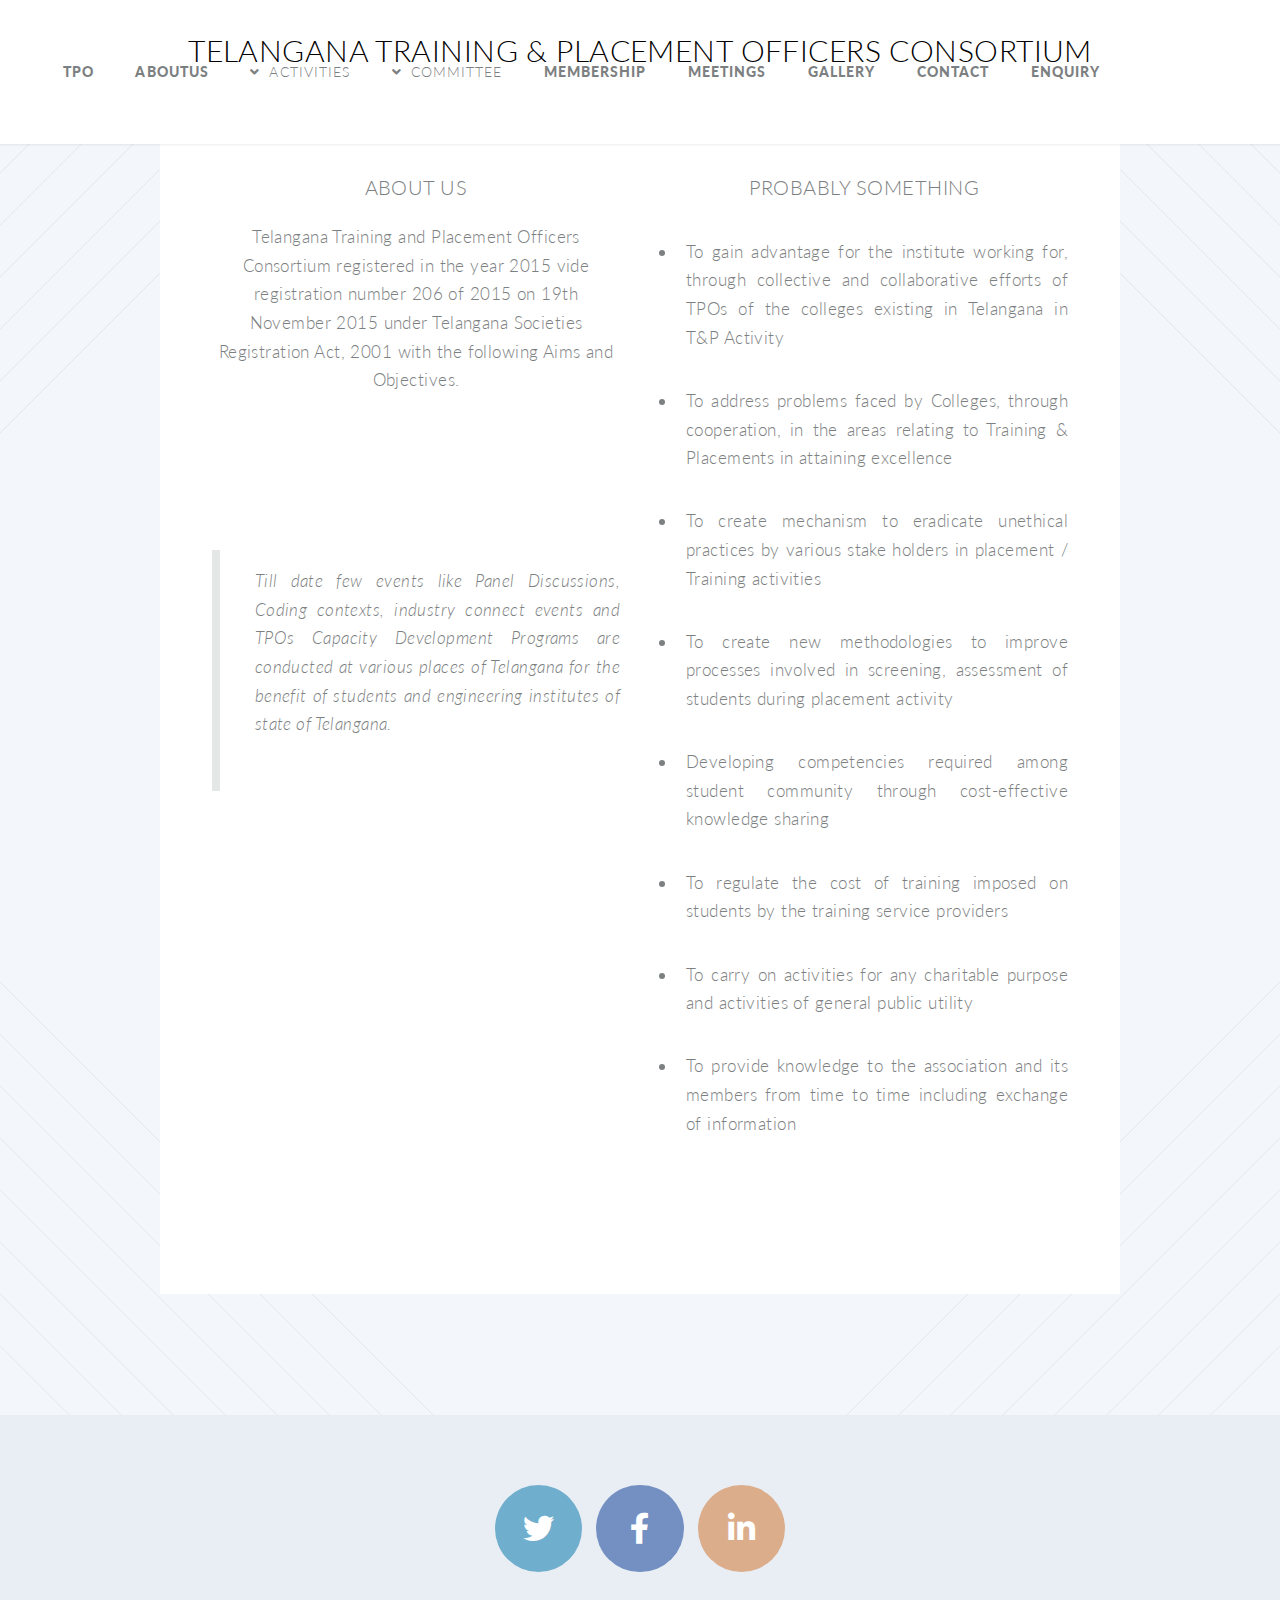
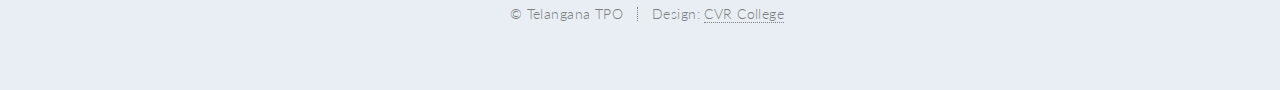
==== About us.html @ d5b9adfc "Add files via upload" ====
<!DOCTYPE HTML>
<!--
	Twenty by HTML5 UP
	html5up.net | @ajlkn
	Free for personal and commercial use under the CCA 3.0 license (html5up.net/license)
-->
<html>
	<head>
		<title>About us</title>
		<meta charset="utf-8" />
		<meta name="viewport" content="width=device-width, initial-scale=1, user-scalable=no" />
		<link rel="stylesheet" href="assets/css/main.css" />
		<noscript><link rel="stylesheet" href="assets/css/noscript.css" /></noscript>
		<script>
				var topLogo = document.querySelector("#topLogoDiv h1");
				var nav = document.querySelector("#nav");
				$(document).ready(function(){
					$(window).scroll(function(){
						var scrollTop = 520;
						if($(window).scrollTop() >= scrollTop){
							topLogo.style.display = "none";
							nav.style.top = "0.8em !important";
						}
						if($(window).scrollTop() < scrollTop){
							topLogo.style.display = "block";
							nav.style.top = "4em !important";
						}
					})
				})
			</script>

	</head>
	<body class="left-sidebar is-preload">
		<div id="page-wrapper">

			<!-- Header -->
				<!-- Header -->
				<header id="header" class="">
					<div id = "topLogoDiv">
						<h1 id = "logoText">
							Telangana Training & Placement Officers Consortium
						</h1>
					</div>

					
					<nav id="nav">
						<ul>
							<li class="current" id="logo"><a href="index (1).html">TPO</a></li>
							<li class="current"><a href="About us.html">Aboutus</a></li>
							<li class="submenu">
								<a href="#">Activities</a>
								<ul>
									<li><a href=" ">TPO's capacity developnment</a></li>
									<li class="submenu">
										<a href="#">Annual contests for student of ap</a>
										<ul>
											<li><a href="#">Ap code championship</a></li>
											<li><a href="#">ap aptitude championship</a></li>
											<li><a href="#">Ap innivation championship</a></li>
										</ul>
									</li>
									<li><a href=" ">Pannel discussions</a></li>
									<li><a href=" ">industry connect activities</a></li>
									<li><a href=" ">running campaigns</a></li>
									<li><a href=" ">Pooled placement events</a></li>
									
								</ul>
							</li>
							<li class="submenu">
								<a href="#">Committee</a>
								<ul>
									<li><a href=" ">Governing body</a></li>
									<li><a href=" "> MOA </a></li>									
								</ul>
							</li>
							<li class="current"><a href=" ">Membership</a></li>
							<li class="current"><a href=" ">Meetings</a></li>
							<li class="current"><a href=" ">Gallery</a></li>
							<li class="current"><a href=" ">contact</a></li>
							<li class="current"><a href=" ">enquiry</a></li>
						</ul>
					</nav>
				</header>
			
			<article id="main">

				

					<!-- One -->
						<section class="wrapper style4 container">

							<section class="wrapper style1 container special">
							<div class="row">
								<div class="col-6 col-12-narrower">

									<section>
										<header>
											<h3>ABOUT US</h3>
										</header>
										<p>Telangana Training and Placement Officers Consortium registered in the year 2015 vide registration number 206 of 2015 on 19th November 2015 under Telangana Societies Registration Act, 2001 with the following Aims and Objectives.</p>
										<br><br><br>
										<p><blockquote style="text-align: justify"><p>Till date few events like Panel Discussions, Coding contexts, industry connect events and TPOs Capacity Development Programs are conducted at various places of Telangana for the benefit of students and engineering institutes of state of Telangana.</blockquote></p>
									</section>

								</div>
								
								<div class="col-6 col-12-narrower">

									<section>
										<header>
											<h3>Probably Something</h3>
										</header>
										<p>
											<ul>
				<li>
				<p align="justify">To gain advantage for the institute working for, through collective and collaborative efforts of TPOs of the colleges existing in Telangana in T&P Activity 
				</p></li>
				<li>
				<p align="justify">To address problems faced by Colleges, through cooperation, in the areas relating to Training & Placements in attaining excellence 
				</p></li>
				<li>
				<p align="justify">To create mechanism to eradicate unethical practices by various stake holders in placement / Training activities 
				</p></li>
				<li>
				<p align="justify">To create new methodologies to improve processes involved in screening, assessment of students during placement activity 
				</p></li>
				<li>
				<p align="justify">Developing competencies required among student community through cost-effective knowledge sharing 
				</p></li>
				<li>
				<p align="justify">To regulate the cost of training imposed on students by the training service providers 
				</p></li>
				<li>
				<p align="justify">To carry on activities for any charitable purpose and activities of general public utility 
				</p></li>
				<li>
				<p align="justify">To provide knowledge to the association and its members from time to time including exchange of information 
				</p></li>
				
				
				</ul>
										</p>
									
									</section>

								</div>
							</div>
						</section>
						</section>

	</article>

			<!-- Footer -->
				<footer id="footer">

					<ul class="icons">
						<li><a href="#" class="icon brands circle fa-twitter"><span class="label">Twitter</span></a></li>
						<li><a href="#" class="icon brands circle fa-facebook-f"><span class="label">Facebook</span></a></li>
						<li><a href="#" class="icon brands circle fab fa-linkedin-in"><span class="label">LinkedIn</span></a></li>
						
					</ul>

					<ul class="copyright">
						<li>&copy; Telangana TPO</li><li>Design: <a href="http://cvr.ac.in">CVR College</a></li>
					</ul>

				</footer>

		</div>

		<!-- Scripts -->
			<script src="assets/js/jquery.min.js"></script>
			<script src="assets/js/jquery.dropotron.min.js"></script>
			<script src="assets/js/jquery.scrolly.min.js"></script>
			<script src="assets/js/jquery.scrollgress.min.js"></script>
			<script src="assets/js/jquery.scrollex.min.js"></script>
			<script src="assets/js/browser.min.js"></script>
			<script src="assets/js/breakpoints.min.js"></script>
			<script src="assets/js/util.js"></script>
			<script src="assets/js/main.js"></script>

	</body>
</html>
---- assets/css/main.css ----
@import url("fontawesome-all.min.css");
@import url("https://fonts.googleapis.com/css?family=Lato:300,400,900");

/*
	Twenty by HTML5 UP
	html5up.net | @ajlkn
	Free for personal and commercial use under the CCA 3.0 license (html5up.net/license)
*/

html, body, div, span, applet, object,
iframe, h1, h2, h3, h4, h5, h6, p, blockquote,
pre, a, abbr, acronym, address, big, cite,
code, del, dfn, em, img, ins, kbd, q, s, samp,
small, strike, strong, sub, sup, tt, var, b,
u, i, center, dl, dt, dd, ol, ul, li, fieldset,
form, label, legend, table, caption, tbody,
tfoot, thead, tr, th, td, article, aside,
canvas, details, embed, figure, figcaption,
footer, header, hgroup, menu, nav, output, ruby,
section, summary, time, mark, audio, video {
	margin: 0;
	padding: 0;
	border: 0;
	font-size: 100%;
	font: inherit;
	vertical-align: baseline;}

article, aside, details, figcaption, figure,
footer, header, hgroup, menu, nav, section {
	display: block;}

body {
	line-height: 1;
}

ol, ul {
	list-style: none;
}

blockquote, q {
	quotes: none;
}

	blockquote:before, blockquote:after, q:before, q:after {
		content: '';
		content: none;
	}

table {
	border-collapse: collapse;
	border-spacing: 0;
}

body {
	-webkit-text-size-adjust: none;
}

mark {
	background-color: transparent;
	color: inherit;
}

input::-moz-focus-inner {
	border: 0;
	padding: 0;
}

input, select, textarea {
	-moz-appearance: none;
	-webkit-appearance: none;
	-ms-appearance: none;
	appearance: none;
}

/* Basic */

	html {
		box-sizing: border-box;
	}

	*, *:before, *:after {
		box-sizing: inherit;
	}

	body {
		background: #f3f6fa;
	}

		body.is-preload *, body.is-preload *:before, body.is-preload *:after {
			-moz-animation: none !important;
			-webkit-animation: none !important;
			-ms-animation: none !important;
			animation: none !important;
			-moz-transition: none !important;
			-webkit-transition: none !important;
			-ms-transition: none !important;
			transition: none !important;
		}

	body, input, select, textarea {
		color: #7c8081;
		font-family: 'Lato', sans-serif;
		font-size: 15pt;
		font-weight: 300;
		letter-spacing: 0.025em;
		line-height: 1.75em;
	}

	a {
		-moz-transition: color 0.2s ease-in-out, border-color 0.2s ease-in-out, background-color 0.2s ease-in-out;
		-webkit-transition: color 0.2s ease-in-out, border-color 0.2s ease-in-out, background-color 0.2s ease-in-out;
		-ms-transition: color 0.2s ease-in-out, border-color 0.2s ease-in-out, background-color 0.2s ease-in-out;
		transition: color 0.2s ease-in-out, border-color 0.2s ease-in-out, background-color 0.2s ease-in-out;
		color: #3fb1a3;
		text-decoration: none;
		border-bottom: dotted 1px;
	}

		a:hover {
			border-bottom-color: transparent;
		}

	strong, b {
		font-weight: 400;
	}

	p, ul, ol, dl, table, blockquote {
		margin: 0 0 2em 0;
	}

	h1, h2, h3, h4, h5, h6 {
		color: inherit;
		font-weight: 300;
		line-height: 1.75em;
		margin-bottom: 1em;
		text-transform: uppercase;
	}

		h1 a, h2 a, h3 a, h4 a, h5 a, h6 a {
			color: inherit;
			text-decoration: none;
			border: 0;
		}

	h2 {
		font-size: 1.5em;
		letter-spacing: 0.1em;
	}

	h3 {
		font-size: 1.15em;
		letter-spacing: 0.025em;
	}

	sub {
		font-size: 0.8em;
		position: relative;
		top: 0.5em;
	}

	sup {
		font-size: 0.8em;
		position: relative;
		top: -0.5em;
	}

	hr {
		border-top: solid 1px rgba(124, 128, 129, 0.2);
		border: 0;
		margin-bottom: 1.5em;
	}

	blockquote {
		border-left: solid 0.5em rgba(124, 128, 129, 0.2);
		font-style: italic;
		padding: 1em 0 1em 2em;
	}

/* Container */

	.container {
		margin: 0 auto;
		max-width: 100%;
		width: 1400px;
	}

		.container.medium {
			width: 1050px;
		}

		@media screen and (max-width: 1680px) {

			.container {
				width: 1200px;
			}

				.container.medium {
					width: 900px;
				}

		}

		@media screen and (max-width: 1280px) {

			.container {
				width: 960px;
			}

				.container.medium {
					width: 735px;
				}

		}

		@media screen and (max-width: 980px) {

			.container {
				width: 95%;
			}

				.container.medium {
					width: 71.25%;
				}

		}

		@media screen and (max-width: 840px) {

			.container {
				width: 95%;
			}

				.container.medium {
					width: 95%;
				}

		}

		@media screen and (max-width: 736px) {

			.container {
				width: 100%;
			}

				.container.medium {
					width: 100%;
				}

		}

/* Row */

	.row {
		display: flex;
		flex-wrap: wrap;
		box-sizing: border-box;
		align-items: stretch;
	}

		.row > * {
			box-sizing: border-box;
		}

		.row.gtr-uniform > * > :last-child {
			margin-bottom: 0;
		}

		.row.aln-left {
			justify-content: flex-start;
		}

		.row.aln-center {
			justify-content: center;
		}

		.row.aln-right {
			justify-content: flex-end;
		}

		.row.aln-top {
			align-items: flex-start;
		}

		.row.aln-middle {
			align-items: center;
		}

		.row.aln-bottom {
			align-items: flex-end;
		}

		.row > .imp {
			order: -1;
		}

		.row > .col-1 {
			width: 8.33333%;
		}

		.row > .off-1 {
			margin-left: 8.33333%;
		}

		.row > .col-2 {
			width: 16.66667%;
		}

		.row > .off-2 {
			margin-left: 16.66667%;
		}

		.row > .col-3 {
			width: 25%;
		}

		.row > .off-3 {
			margin-left: 25%;
		}

		.row > .col-4 {
			width: 33.33333%;
		}

		.row > .off-4 {
			margin-left: 33.33333%;
		}

		.row > .col-5 {
			width: 41.66667%;
		}

		.row > .off-5 {
			margin-left: 41.66667%;
		}

		.row > .col-6 {
			width: 50%;
		}

		.row > .off-6 {
			margin-left: 50%;
		}

		.row > .col-7 {
			width: 58.33333%;
		}

		.row > .off-7 {
			margin-left: 58.33333%;
		}

		.row > .col-8 {
			width: 66.66667%;
		}

		.row > .off-8 {
			margin-left: 66.66667%;
		}

		.row > .col-9 {
			width: 75%;
		}

		.row > .off-9 {
			margin-left: 75%;
		}

		.row > .col-10 {
			width: 83.33333%;
		}

		.row > .off-10 {
			margin-left: 83.33333%;
		}

		.row > .col-11 {
			width: 91.66667%;
		}

		.row > .off-11 {
			margin-left: 91.66667%;
		}

		.row > .col-12 {
			width: 100%;
		}

		.row > .off-12 {
			margin-left: 100%;
		}

		.row.gtr-0 {
			margin-top: 0px;
			margin-left: 0px;
		}

			.row.gtr-0 > * {
				padding: 0px 0 0 0px;
			}

			.row.gtr-0.gtr-uniform {
				margin-top: 0px;
			}

				.row.gtr-0.gtr-uniform > * {
					padding-top: 0px;
				}

		.row.gtr-25 {
			margin-top: -12.5px;
			margin-left: -12.5px;
		}

			.row.gtr-25 > * {
				padding: 12.5px 0 0 12.5px;
			}

			.row.gtr-25.gtr-uniform {
				margin-top: -12.5px;
			}

				.row.gtr-25.gtr-uniform > * {
					padding-top: 12.5px;
				}

		.row.gtr-50 {
			margin-top: -25px;
			margin-left: -25px;
		}

			.row.gtr-50 > * {
				padding: 25px 0 0 25px;
			}

			.row.gtr-50.gtr-uniform {
				margin-top: -25px;
			}

				.row.gtr-50.gtr-uniform > * {
					padding-top: 25px;
				}

		.row {
			margin-top: -50px;
			margin-left: -50px;
		}

			.row > * {
				padding: 50px 0 0 50px;
			}

			.row.gtr-uniform {
				margin-top: -50px;
			}

				.row.gtr-uniform > * {
					padding-top: 50px;
				}

		.row.gtr-150 {
			margin-top: -75px;
			margin-left: -75px;
		}

			.row.gtr-150 > * {
				padding: 75px 0 0 75px;
			}

			.row.gtr-150.gtr-uniform {
				margin-top: -75px;
			}

				.row.gtr-150.gtr-uniform > * {
					padding-top: 75px;
				}

		.row.gtr-200 {
			margin-top: -100px;
			margin-left: -100px;
		}

			.row.gtr-200 > * {
				padding: 100px 0 0 100px;
			}

			.row.gtr-200.gtr-uniform {
				margin-top: -100px;
			}

				.row.gtr-200.gtr-uniform > * {
					padding-top: 100px;
				}

		@media screen and (max-width: 1680px) {

			.row {
				display: flex;
				flex-wrap: wrap;
				box-sizing: border-box;
				align-items: stretch;
			}

				.row > * {
					box-sizing: border-box;
				}

				.row.gtr-uniform > * > :last-child {
					margin-bottom: 0;
				}

				.row.aln-left {
					justify-content: flex-start;
				}

				.row.aln-center {
					justify-content: center;
				}

				.row.aln-right {
					justify-content: flex-end;
				}

				.row.aln-top {
					align-items: flex-start;
				}

				.row.aln-middle {
					align-items: center;
				}

				.row.aln-bottom {
					align-items: flex-end;
				}

				.row > .imp-wide {
					order: -1;
				}

				.row > .col-1-wide {
					width: 8.33333%;
				}

				.row > .off-1-wide {
					margin-left: 8.33333%;
				}

				.row > .col-2-wide {
					width: 16.66667%;
				}

				.row > .off-2-wide {
					margin-left: 16.66667%;
				}

				.row > .col-3-wide {
					width: 25%;
				}

				.row > .off-3-wide {
					margin-left: 25%;
				}

				.row > .col-4-wide {
					width: 33.33333%;
				}

				.row > .off-4-wide {
					margin-left: 33.33333%;
				}

				.row > .col-5-wide {
					width: 41.66667%;
				}

				.row > .off-5-wide {
					margin-left: 41.66667%;
				}

				.row > .col-6-wide {
					width: 50%;
				}

				.row > .off-6-wide {
					margin-left: 50%;
				}

				.row > .col-7-wide {
					width: 58.33333%;
				}

				.row > .off-7-wide {
					margin-left: 58.33333%;
				}

				.row > .col-8-wide {
					width: 66.66667%;
				}

				.row > .off-8-wide {
					margin-left: 66.66667%;
				}

				.row > .col-9-wide {
					width: 75%;
				}

				.row > .off-9-wide {
					margin-left: 75%;
				}

				.row > .col-10-wide {
					width: 83.33333%;
				}

				.row > .off-10-wide {
					margin-left: 83.33333%;
				}

				.row > .col-11-wide {
					width: 91.66667%;
				}

				.row > .off-11-wide {
					margin-left: 91.66667%;
				}

				.row > .col-12-wide {
					width: 100%;
				}

				.row > .off-12-wide {
					margin-left: 100%;
				}

				.row.gtr-0 {
					margin-top: 0px;
					margin-left: 0px;
				}

					.row.gtr-0 > * {
						padding: 0px 0 0 0px;
					}

					.row.gtr-0.gtr-uniform {
						margin-top: 0px;
					}

						.row.gtr-0.gtr-uniform > * {
							padding-top: 0px;
						}

				.row.gtr-25 {
					margin-top: -10px;
					margin-left: -10px;
				}

					.row.gtr-25 > * {
						padding: 10px 0 0 10px;
					}

					.row.gtr-25.gtr-uniform {
						margin-top: -10px;
					}

						.row.gtr-25.gtr-uniform > * {
							padding-top: 10px;
						}

				.row.gtr-50 {
					margin-top: -20px;
					margin-left: -20px;
				}

					.row.gtr-50 > * {
						padding: 20px 0 0 20px;
					}

					.row.gtr-50.gtr-uniform {
						margin-top: -20px;
					}

						.row.gtr-50.gtr-uniform > * {
							padding-top: 20px;
						}

				.row {
					margin-top: -40px;
					margin-left: -40px;
				}

					.row > * {
						padding: 40px 0 0 40px;
					}

					.row.gtr-uniform {
						margin-top: -40px;
					}

						.row.gtr-uniform > * {
							padding-top: 40px;
						}

				.row.gtr-150 {
					margin-top: -60px;
					margin-left: -60px;
				}

					.row.gtr-150 > * {
						padding: 60px 0 0 60px;
					}

					.row.gtr-150.gtr-uniform {
						margin-top: -60px;
					}

						.row.gtr-150.gtr-uniform > * {
							padding-top: 60px;
						}

				.row.gtr-200 {
					margin-top: -80px;
					margin-left: -80px;
				}

					.row.gtr-200 > * {
						padding: 80px 0 0 80px;
					}

					.row.gtr-200.gtr-uniform {
						margin-top: -80px;
					}

						.row.gtr-200.gtr-uniform > * {
							padding-top: 80px;
						}

		}

		@media screen and (max-width: 1280px) {

			.row {
				display: flex;
				flex-wrap: wrap;
				box-sizing: border-box;
				align-items: stretch;
			}

				.row > * {
					box-sizing: border-box;
				}

				.row.gtr-uniform > * > :last-child {
					margin-bottom: 0;
				}

				.row.aln-left {
					justify-content: flex-start;
				}

				.row.aln-center {
					justify-content: center;
				}

				.row.aln-right {
					justify-content: flex-end;
				}

				.row.aln-top {
					align-items: flex-start;
				}

				.row.aln-middle {
					align-items: center;
				}

				.row.aln-bottom {
					align-items: flex-end;
				}

				.row > .imp-normal {
					order: -1;
				}

				.row > .col-1-normal {
					width: 8.33333%;
				}

				.row > .off-1-normal {
					margin-left: 8.33333%;
				}

				.row > .col-2-normal {
					width: 16.66667%;
				}

				.row > .off-2-normal {
					margin-left: 16.66667%;
				}

				.row > .col-3-normal {
					width: 25%;
				}

				.row > .off-3-normal {
					margin-left: 25%;
				}

				.row > .col-4-normal {
					width: 33.33333%;
				}

				.row > .off-4-normal {
					margin-left: 33.33333%;
				}

				.row > .col-5-normal {
					width: 41.66667%;
				}

				.row > .off-5-normal {
					margin-left: 41.66667%;
				}

				.row > .col-6-normal {
					width: 50%;
				}

				.row > .off-6-normal {
					margin-left: 50%;
				}

				.row > .col-7-normal {
					width: 58.33333%;
				}

				.row > .off-7-normal {
					margin-left: 58.33333%;
				}

				.row > .col-8-normal {
					width: 66.66667%;
				}

				.row > .off-8-normal {
					margin-left: 66.66667%;
				}

				.row > .col-9-normal {
					width: 75%;
				}

				.row > .off-9-normal {
					margin-left: 75%;
				}

				.row > .col-10-normal {
					width: 83.33333%;
				}

				.row > .off-10-normal {
					margin-left: 83.33333%;
				}

				.row > .col-11-normal {
					width: 91.66667%;
				}

				.row > .off-11-normal {
					margin-left: 91.66667%;
				}

				.row > .col-12-normal {
					width: 100%;
				}

				.row > .off-12-normal {
					margin-left: 100%;
				}

				.row.gtr-0 {
					margin-top: 0px;
					margin-left: 0px;
				}

					.row.gtr-0 > * {
						padding: 0px 0 0 0px;
					}

					.row.gtr-0.gtr-uniform {
						margin-top: 0px;
					}

						.row.gtr-0.gtr-uniform > * {
							padding-top: 0px;
						}

				.row.gtr-25 {
					margin-top: -10px;
					margin-left: -10px;
				}

					.row.gtr-25 > * {
						padding: 10px 0 0 10px;
					}

					.row.gtr-25.gtr-uniform {
						margin-top: -10px;
					}

						.row.gtr-25.gtr-uniform > * {
							padding-top: 10px;
						}

				.row.gtr-50 {
					margin-top: -20px;
					margin-left: -20px;
				}

					.row.gtr-50 > * {
						padding: 20px 0 0 20px;
					}

					.row.gtr-50.gtr-uniform {
						margin-top: -20px;
					}

						.row.gtr-50.gtr-uniform > * {
							padding-top: 20px;
						}

				.row {
					margin-top: -40px;
					margin-left: -40px;
				}

					.row > * {
						padding: 40px 0 0 40px;
					}

					.row.gtr-uniform {
						margin-top: -40px;
					}

						.row.gtr-uniform > * {
							padding-top: 40px;
						}

				.row.gtr-150 {
					margin-top: -60px;
					margin-left: -60px;
				}

					.row.gtr-150 > * {
						padding: 60px 0 0 60px;
					}

					.row.gtr-150.gtr-uniform {
						margin-top: -60px;
					}

						.row.gtr-150.gtr-uniform > * {
							padding-top: 60px;
						}

				.row.gtr-200 {
					margin-top: -80px;
					margin-left: -80px;
				}

					.row.gtr-200 > * {
						padding: 80px 0 0 80px;
					}

					.row.gtr-200.gtr-uniform {
						margin-top: -80px;
					}

						.row.gtr-200.gtr-uniform > * {
							padding-top: 80px;
						}

		}

		@media screen and (max-width: 980px) {

			.row {
				display: flex;
				flex-wrap: wrap;
				box-sizing: border-box;
				align-items: stretch;
			}

				.row > * {
					box-sizing: border-box;
				}

				.row.gtr-uniform > * > :last-child {
					margin-bottom: 0;
				}

				.row.aln-left {
					justify-content: flex-start;
				}

				.row.aln-center {
					justify-content: center;
				}

				.row.aln-right {
					justify-content: flex-end;
				}

				.row.aln-top {
					align-items: flex-start;
				}

				.row.aln-middle {
					align-items: center;
				}

				.row.aln-bottom {
					align-items: flex-end;
				}

				.row > .imp-narrow {
					order: -1;
				}

				.row > .col-1-narrow {
					width: 8.33333%;
				}

				.row > .off-1-narrow {
					margin-left: 8.33333%;
				}

				.row > .col-2-narrow {
					width: 16.66667%;
				}

				.row > .off-2-narrow {
					margin-left: 16.66667%;
				}

				.row > .col-3-narrow {
					width: 25%;
				}

				.row > .off-3-narrow {
					margin-left: 25%;
				}

				.row > .col-4-narrow {
					width: 33.33333%;
				}

				.row > .off-4-narrow {
					margin-left: 33.33333%;
				}

				.row > .col-5-narrow {
					width: 41.66667%;
				}

				.row > .off-5-narrow {
					margin-left: 41.66667%;
				}

				.row > .col-6-narrow {
					width: 50%;
				}

				.row > .off-6-narrow {
					margin-left: 50%;
				}

				.row > .col-7-narrow {
					width: 58.33333%;
				}

				.row > .off-7-narrow {
					margin-left: 58.33333%;
				}

				.row > .col-8-narrow {
					width: 66.66667%;
				}

				.row > .off-8-narrow {
					margin-left: 66.66667%;
				}

				.row > .col-9-narrow {
					width: 75%;
				}

				.row > .off-9-narrow {
					margin-left: 75%;
				}

				.row > .col-10-narrow {
					width: 83.33333%;
				}

				.row > .off-10-narrow {
					margin-left: 83.33333%;
				}

				.row > .col-11-narrow {
					width: 91.66667%;
				}

				.row > .off-11-narrow {
					margin-left: 91.66667%;
				}

				.row > .col-12-narrow {
					width: 100%;
				}

				.row > .off-12-narrow {
					margin-left: 100%;
				}

				.row.gtr-0 {
					margin-top: 0px;
					margin-left: 0px;
				}

					.row.gtr-0 > * {
						padding: 0px 0 0 0px;
					}

					.row.gtr-0.gtr-uniform {
						margin-top: 0px;
					}

						.row.gtr-0.gtr-uniform > * {
							padding-top: 0px;
						}

				.row.gtr-25 {
					margin-top: -7.5px;
					margin-left: -7.5px;
				}

					.row.gtr-25 > * {
						padding: 7.5px 0 0 7.5px;
					}

					.row.gtr-25.gtr-uniform {
						margin-top: -7.5px;
					}

						.row.gtr-25.gtr-uniform > * {
							padding-top: 7.5px;
						}

				.row.gtr-50 {
					margin-top: -15px;
					margin-left: -15px;
				}

					.row.gtr-50 > * {
						padding: 15px 0 0 15px;
					}

					.row.gtr-50.gtr-uniform {
						margin-top: -15px;
					}

						.row.gtr-50.gtr-uniform > * {
							padding-top: 15px;
						}

				.row {
					margin-top: -30px;
					margin-left: -30px;
				}

					.row > * {
						padding: 30px 0 0 30px;
					}

					.row.gtr-uniform {
						margin-top: -30px;
					}

						.row.gtr-uniform > * {
							padding-top: 30px;
						}

				.row.gtr-150 {
					margin-top: -45px;
					margin-left: -45px;
				}

					.row.gtr-150 > * {
						padding: 45px 0 0 45px;
					}

					.row.gtr-150.gtr-uniform {
						margin-top: -45px;
					}

						.row.gtr-150.gtr-uniform > * {
							padding-top: 45px;
						}

				.row.gtr-200 {
					margin-top: -60px;
					margin-left: -60px;
				}

					.row.gtr-200 > * {
						padding: 60px 0 0 60px;
					}

					.row.gtr-200.gtr-uniform {
						margin-top: -60px;
					}

						.row.gtr-200.gtr-uniform > * {
							padding-top: 60px;
						}

		}

		@media screen and (max-width: 840px) {

			.row {
				display: flex;
				flex-wrap: wrap;
				box-sizing: border-box;
				align-items: stretch;
			}

				.row > * {
					box-sizing: border-box;
				}

				.row.gtr-uniform > * > :last-child {
					margin-bottom: 0;
				}

				.row.aln-left {
					justify-content: flex-start;
				}

				.row.aln-center {
					justify-content: center;
				}

				.row.aln-right {
					justify-content: flex-end;
				}

				.row.aln-top {
					align-items: flex-start;
				}

				.row.aln-middle {
					align-items: center;
				}

				.row.aln-bottom {
					align-items: flex-end;
				}

				.row > .imp-narrower {
					order: -1;
				}

				.row > .col-1-narrower {
					width: 8.33333%;
				}

				.row > .off-1-narrower {
					margin-left: 8.33333%;
				}

				.row > .col-2-narrower {
					width: 16.66667%;
				}

				.row > .off-2-narrower {
					margin-left: 16.66667%;
				}

				.row > .col-3-narrower {
					width: 25%;
				}

				.row > .off-3-narrower {
					margin-left: 25%;
				}

				.row > .col-4-narrower {
					width: 33.33333%;
				}

				.row > .off-4-narrower {
					margin-left: 33.33333%;
				}

				.row > .col-5-narrower {
					width: 41.66667%;
				}

				.row > .off-5-narrower {
					margin-left: 41.66667%;
				}

				.row > .col-6-narrower {
					width: 50%;
				}

				.row > .off-6-narrower {
					margin-left: 50%;
				}

				.row > .col-7-narrower {
					width: 58.33333%;
				}

				.row > .off-7-narrower {
					margin-left: 58.33333%;
				}

				.row > .col-8-narrower {
					width: 66.66667%;
				}

				.row > .off-8-narrower {
					margin-left: 66.66667%;
				}

				.row > .col-9-narrower {
					width: 75%;
				}

				.row > .off-9-narrower {
					margin-left: 75%;
				}

				.row > .col-10-narrower {
					width: 83.33333%;
				}

				.row > .off-10-narrower {
					margin-left: 83.33333%;
				}

				.row > .col-11-narrower {
					width: 91.66667%;
				}

				.row > .off-11-narrower {
					margin-left: 91.66667%;
				}

				.row > .col-12-narrower {
					width: 100%;
				}

				.row > .off-12-narrower {
					margin-left: 100%;
				}

				.row.gtr-0 {
					margin-top: 0px;
					margin-left: 0px;
				}

					.row.gtr-0 > * {
						padding: 0px 0 0 0px;
					}

					.row.gtr-0.gtr-uniform {
						margin-top: 0px;
					}

						.row.gtr-0.gtr-uniform > * {
							padding-top: 0px;
						}

				.row.gtr-25 {
					margin-top: -7.5px;
					margin-left: -7.5px;
				}

					.row.gtr-25 > * {
						padding: 7.5px 0 0 7.5px;
					}

					.row.gtr-25.gtr-uniform {
						margin-top: -7.5px;
					}

						.row.gtr-25.gtr-uniform > * {
							padding-top: 7.5px;
						}

				.row.gtr-50 {
					margin-top: -15px;
					margin-left: -15px;
				}

					.row.gtr-50 > * {
						padding: 15px 0 0 15px;
					}

					.row.gtr-50.gtr-uniform {
						margin-top: -15px;
					}

						.row.gtr-50.gtr-uniform > * {
							padding-top: 15px;
						}

				.row {
					margin-top: -30px;
					margin-left: -30px;
				}

					.row > * {
						padding: 30px 0 0 30px;
					}

					.row.gtr-uniform {
						margin-top: -30px;
					}

						.row.gtr-uniform > * {
							padding-top: 30px;
						}

				.row.gtr-150 {
					margin-top: -45px;
					margin-left: -45px;
				}

					.row.gtr-150 > * {
						padding: 45px 0 0 45px;
					}

					.row.gtr-150.gtr-uniform {
						margin-top: -45px;
					}

						.row.gtr-150.gtr-uniform > * {
							padding-top: 45px;
						}

				.row.gtr-200 {
					margin-top: -60px;
					margin-left: -60px;
				}

					.row.gtr-200 > * {
						padding: 60px 0 0 60px;
					}

					.row.gtr-200.gtr-uniform {
						margin-top: -60px;
					}

						.row.gtr-200.gtr-uniform > * {
							padding-top: 60px;
						}

		}

		@media screen and (max-width: 736px) {

			.row {
				display: flex;
				flex-wrap: wrap;
				box-sizing: border-box;
				align-items: stretch;
			}

				.row > * {
					box-sizing: border-box;
				}

				.row.gtr-uniform > * > :last-child {
					margin-bottom: 0;
				}

				.row.aln-left {
					justify-content: flex-start;
				}

				.row.aln-center {
					justify-content: center;
				}

				.row.aln-right {
					justify-content: flex-end;
				}

				.row.aln-top {
					align-items: flex-start;
				}

				.row.aln-middle {
					align-items: center;
				}

				.row.aln-bottom {
					align-items: flex-end;
				}

				.row > .imp-mobile {
					order: -1;
				}

				.row > .col-1-mobile {
					width: 8.33333%;
				}

				.row > .off-1-mobile {
					margin-left: 8.33333%;
				}

				.row > .col-2-mobile {
					width: 16.66667%;
				}

				.row > .off-2-mobile {
					margin-left: 16.66667%;
				}

				.row > .col-3-mobile {
					width: 25%;
				}

				.row > .off-3-mobile {
					margin-left: 25%;
				}

				.row > .col-4-mobile {
					width: 33.33333%;
				}

				.row > .off-4-mobile {
					margin-left: 33.33333%;
				}

				.row > .col-5-mobile {
					width: 41.66667%;
				}

				.row > .off-5-mobile {
					margin-left: 41.66667%;
				}

				.row > .col-6-mobile {
					width: 50%;
				}

				.row > .off-6-mobile {
					margin-left: 50%;
				}

				.row > .col-7-mobile {
					width: 58.33333%;
				}

				.row > .off-7-mobile {
					margin-left: 58.33333%;
				}

				.row > .col-8-mobile {
					width: 66.66667%;
				}

				.row > .off-8-mobile {
					margin-left: 66.66667%;
				}

				.row > .col-9-mobile {
					width: 75%;
				}

				.row > .off-9-mobile {
					margin-left: 75%;
				}

				.row > .col-10-mobile {
					width: 83.33333%;
				}

				.row > .off-10-mobile {
					margin-left: 83.33333%;
				}

				.row > .col-11-mobile {
					width: 91.66667%;
				}

				.row > .off-11-mobile {
					margin-left: 91.66667%;
				}

				.row > .col-12-mobile {
					width: 100%;
				}

				.row > .off-12-mobile {
					margin-left: 100%;
				}

				.row.gtr-0 {
					margin-top: 0px;
					margin-left: 0px;
				}

					.row.gtr-0 > * {
						padding: 0px 0 0 0px;
					}

					.row.gtr-0.gtr-uniform {
						margin-top: 0px;
					}

						.row.gtr-0.gtr-uniform > * {
							padding-top: 0px;
						}

				.row.gtr-25 {
					margin-top: -7.5px;
					margin-left: -7.5px;
				}

					.row.gtr-25 > * {
						padding: 7.5px 0 0 7.5px;
					}

					.row.gtr-25.gtr-uniform {
						margin-top: -7.5px;
					}

						.row.gtr-25.gtr-uniform > * {
							padding-top: 7.5px;
						}

				.row.gtr-50 {
					margin-top: -15px;
					margin-left: -15px;
				}

					.row.gtr-50 > * {
						padding: 15px 0 0 15px;
					}

					.row.gtr-50.gtr-uniform {
						margin-top: -15px;
					}

						.row.gtr-50.gtr-uniform > * {
							padding-top: 15px;
						}

				.row {
					margin-top: -30px;
					margin-left: -30px;
				}

					.row > * {
						padding: 30px 0 0 30px;
					}

					.row.gtr-uniform {
						margin-top: -30px;
					}

						.row.gtr-uniform > * {
							padding-top: 30px;
						}

				.row.gtr-150 {
					margin-top: -45px;
					margin-left: -45px;
				}

					.row.gtr-150 > * {
						padding: 45px 0 0 45px;
					}

					.row.gtr-150.gtr-uniform {
						margin-top: -45px;
					}

						.row.gtr-150.gtr-uniform > * {
							padding-top: 45px;
						}

				.row.gtr-200 {
					margin-top: -60px;
					margin-left: -60px;
				}

					.row.gtr-200 > * {
						padding: 60px 0 0 60px;
					}

					.row.gtr-200.gtr-uniform {
						margin-top: -60px;
					}

						.row.gtr-200.gtr-uniform > * {
							padding-top: 60px;
						}

		}

/* Section/Article */

	section.special, article.special {
		text-align: center;
	}

	header.major {
		padding-bottom: 2em;
	}

	header.special {
		margin-bottom: 5em;
		padding-top: 7em;
		position: relative;
		text-align: center;
	}

		header.special:before, header.special:after {
			border-bottom: solid 1.5px;
			border-top: solid 1.5px;
			content: '';
			height: 7px;
			opacity: 0.1;
			position: absolute;
			top: 1.75em;
			width: 43%;
		}

		header.special:before {
			left: 0;
		}

		header.special:after {
			right: 0;
		}

		header.special h2 {
			margin-bottom: 0;
		}

		header.special h2 + p {
			margin-bottom: 0;
			padding-top: 1.5em;
		}

		header.special .icon {
			cursor: default;
			height: 7em;
			left: 0;
			position: absolute;
			text-align: center;
			top: 1em;
			width: 100%;
		}

			header.special .icon:before {
				font-size: 3.5em;
				opacity: 0.35;
			}

	footer > :last-child {
		margin-bottom: 0;
	}

	footer.major {
		padding-top: 3em;
	}

/* Form */

	input[type="text"],
	input[type="password"],
	input[type="email"],
	textarea {
		-moz-transition: background-color 0.2s ease-in-out, border-color 0.2s ease-in-out;
		-webkit-transition: background-color 0.2s ease-in-out, border-color 0.2s ease-in-out;
		-ms-transition: background-color 0.2s ease-in-out, border-color 0.2s ease-in-out;
		transition: background-color 0.2s ease-in-out, border-color 0.2s ease-in-out;
		-moz-appearance: none;
		-webkit-appearance: none;
		-ms-appearance: none;
		appearance: none;
		background: none;
		border: solid 1px rgba(124, 128, 129, 0.2);
		border-radius: 0;
		color: inherit;
		display: block;
		padding: 0.75em;
		text-decoration: none;
		width: 100%;
		outline: 0;
	}

		input[type="text"]:focus,
		input[type="password"]:focus,
		input[type="email"]:focus,
		textarea:focus {
			border-color: #83d3c9;
		}

	input[type="text"],
	input[type="password"],
	input[type="email"] {
		line-height: 1em;
	}

	::-webkit-input-placeholder {
		color: inherit;
		opacity: 0.5;
		position: relative;
		top: 3px;
	}

	:-moz-placeholder {
		color: inherit;
		opacity: 0.5;
	}

	::-moz-placeholder {
		color: inherit;
		opacity: 0.5;
	}

	:-ms-input-placeholder {
		color: inherit;
		opacity: 0.5;
	}

/* Image */

	.image {
		border: 0;
		position: relative;
	}

		.image:before {
			background: url("images/overlay.png");
			content: '';
			height: 100%;
			left: 0;
			position: absolute;
			top: 0;
			width: 100%;
		}

		.image.fit {
			display: block;
		}

			.image.fit img {
				display: block;
				width: 100%;
			}

		.image.featured {
			display: block;
			margin: 0 0 2em 0;
		}

			.image.featured img {
				display: block;
				width: 100%;
			}

/* Icon */

	.icon {
		text-decoration: none;
		position: relative;
	}

		.icon:before {
			-moz-osx-font-smoothing: grayscale;
			-webkit-font-smoothing: antialiased;
			display: inline-block;
			font-style: normal;
			font-variant: normal;
			text-rendering: auto;
			line-height: 1;
			text-transform: none !important;
			font-family: 'Font Awesome 5 Free';
			font-weight: 400;
		}

		.icon.solid:before {
			font-weight: 900;
		}

		.icon:before {
			line-height: inherit;
		}

		.icon.brands:before {
			font-family: 'Font Awesome 5 Brands';
		}

		.icon.circle {
			-moz-transition: all 0.2s ease-in-out;
			-webkit-transition: all 0.2s ease-in-out;
			-ms-transition: all 0.2s ease-in-out;
			transition: all 0.2s ease-in-out;
			border: 0;
			border-radius: 100%;
			display: inline-block;
			font-size: 1.8em;
			height: 2.8em;
			left: 0;
			line-height: 2.8em;
			text-align: center;
			text-decoration: none;
			top: 0;
			width: 2.8em;
		}

			.icon.circle:hover {
				top: -0.2em;
			}

			.icon.circle.fa-twitter {
				background: #70aecd;
				color: #fff;
			}

				.icon.circle.fa-twitter:hover {
					background: #7fb7d2;
				}

			.icon.circle.fa-facebook-f {
				background: #7490c3;
				color: #fff;
			}

				.icon.circle.fa-facebook-f:hover {
					background: #829bc9;
				}

			.icon.circle.fa-google-plus-g {
				background: #db6b67;
				color: #fff;
			}

				.icon.circle.fa-google-plus-g:hover {
					background: #df7b77;
				}

			.icon.circle.fa-github {
				background: #dcad8b;
				color: #fff;
			}

				.icon.circle.fa-github:hover {
					background: #e1b89b;
				}
			.icon.circle.fa-linkedin-in {
				background: #dcad8b;
				color: #fff;
			}

				.icon.circle.fa-linkedin-in:hover {
					background: #e1b89b;
				}

			.icon.circle.fa-dribbble {
				background: #da83ae;
				color: #fff;
			}

				.icon.circle.fa-dribbble:hover {
					background: #df93b8;
				}

		.icon.featured {
			cursor: default;
			display: block;
			margin: 0 0 1.5em 0;
			opacity: 0.35;
			text-align: center;
		}

			.icon.featured:before {
				font-size: 5em;
				line-height: 1em;
			}

		.icon > .label {
			display: none;
		}

/* List */

	ol {
		list-style: decimal;
		padding-left: 1.25em;
	}

		ol li {
			padding-left: 0.25em;
		}

	ul {
		list-style: disc;
		padding-left: 1em;
	}

		ul li {
			padding-left: 0.5em;
		}

/* Icons */

	ul.icons {
		list-style: none;
		padding-left: 0;
		cursor: default;
	}

		ul.icons li {
			display: inline-block;
			line-height: 1em;
			padding-left: 0.5em;
		}

			ul.icons li:first-child {
				padding-left: 0;
			}

/* Featured Icons */

	ul.featured-icons {
		cursor: default;
		margin: -0.75em 0 0 0;
		opacity: 0.35;
		overflow: hidden;
		position: relative;
		list-style: none;
		padding-left: 0;
	}

		ul.featured-icons li {
			display: block;
			float: left;
			text-align: center;
			width: 50%;
			padding-left: 0;
			margin-bottom: 1em;
		}

			ul.featured-icons li .icon {
				display: inline-block;
				font-size: 5.5em;
				height: 1em;
				line-height: 1.5em;
				width: 1em;
			}

/* Buttons */

	ul.buttons {
		cursor: default;
		list-style: none;
		padding-left: 0;
	}

		ul.buttons:last-child {
			margin-bottom: 0;
		}

		ul.buttons li {
			display: inline-block;
			padding: 0 0 0 1.5em;
		}

			ul.buttons li:first-child {
				padding: 0;
			}

		ul.buttons.stacked li {
			display: block;
			padding: 1.5em 0 0 0;
		}

			ul.buttons.stacked li:first-child {
				padding: 0;
			}

/* Table */

	table {
		width: 100%;
	}

		table.default {
			width: 100%;
		}

			table.default tbody tr {
				border-bottom: solid 1px rgba(124, 128, 129, 0.2);
			}

			table.default td {
				padding: 0.5em 1em 0.5em 1em;
			}

			table.default th {
				font-weight: 400;
				padding: 0.5em 1em 0.5em 1em;
				text-align: left;
			}

			table.default thead {
				background: #7c8081;
				color: #fff;
			}

/* Button */

	input[type="button"],
	input[type="submit"],
	input[type="reset"],
	button,
	.button {
		-moz-appearance: none;
		-webkit-appearance: none;
		-ms-appearance: none;
		appearance: none;
		-moz-transition: color 0.2s ease-in-out, border-color 0.2s ease-in-out, background-color 0.2s ease-in-out;
		-webkit-transition: color 0.2s ease-in-out, border-color 0.2s ease-in-out, background-color 0.2s ease-in-out;
		-ms-transition: color 0.2s ease-in-out, border-color 0.2s ease-in-out, background-color 0.2s ease-in-out;
		transition: color 0.2s ease-in-out, border-color 0.2s ease-in-out, background-color 0.2s ease-in-out;
		background: none;
		border: solid 1px;
		border-radius: 0;
		color: inherit;
		cursor: pointer;
		display: inline-block;
		font-size: 0.8em;
		font-weight: 900;
		letter-spacing: 2px;
		min-width: 18em;
		padding: 0 0.75em;
		line-height: 3.75em;
		text-align: center;
		text-decoration: none;
		text-transform: uppercase;
	}

		input[type="button"]:hover,
		input[type="submit"]:hover,
		input[type="reset"]:hover,
		button:hover,
		.button:hover {
			background: rgba(188, 202, 206, 0.15);
			border-color: inherit;
		}

		input[type="button"].primary,
		input[type="submit"].primary,
		input[type="reset"].primary,
		button.primary,
		.button.primary {
			background: #83d3c9;
			border-color: #83d3c9;
			color: #fff !important;
		}

			input[type="button"].primary:hover,
			input[type="submit"].primary:hover,
			input[type="reset"].primary:hover,
			button.primary:hover,
			.button.primary:hover {
				background: #96dad1 !important;
				border-color: #96dad1 !important;
			}

		input[type="button"].fit,
		input[type="submit"].fit,
		input[type="reset"].fit,
		button.fit,
		.button.fit {
			width: 100%;
		}

		input[type="button"].small,
		input[type="submit"].small,
		input[type="reset"].small,
		button.small,
		.button.small {
			font-size: 0.7em;
			min-width: 14em;
			padding: 0.5em 0;
		}

/* Wrapper */

	.wrapper {
		margin-bottom: 5em;
		padding: 5em;
	}

		.wrapper.style1 {
			padding: 0;
		}

		.wrapper.style2 {
			background-color: #83d3c9;
			background-image: url("images/light-bl.svg"), url("images/light-br.svg");
			background-position: bottom left, bottom right;
			background-repeat: no-repeat, no-repeat;
			background-size: 25em, 25em;
			color: #fff;
		}

			.wrapper.style2 input[type="button"]:hover,
			.wrapper.style2 input[type="submit"]:hover,
			.wrapper.style2 input[type="reset"]:hover,
			.wrapper.style2 button:hover,
			.wrapper.style2 .button:hover {
				background: rgba(255, 255, 255, 0.15) !important;
			}

			.wrapper.style2 input[type="button"].primary,
			.wrapper.style2 input[type="submit"].primary,
			.wrapper.style2 input[type="reset"].primary,
			.wrapper.style2 button.primary,
			.wrapper.style2 .button.primary {
				background: #fff;
				border-color: #fff;
				color: #83d3c9 !important;
			}

				.wrapper.style2 input[type="button"].primary:hover,
				.wrapper.style2 input[type="submit"].primary:hover,
				.wrapper.style2 input[type="reset"].primary:hover,
				.wrapper.style2 button.primary:hover,
				.wrapper.style2 .button.primary:hover {
					border-color: inherit !important;
					color: #fff !important;
				}

		.wrapper.style3 {
			background: #fff;
			color: inherit;
		}

		.wrapper.style4 {
			background: #fff;
			color: inherit;
			padding: 4em;
		}

/* Header */

	@-moz-keyframes reveal-header {
		0% {
			top: -5em;
		}

		100% {
			top: 0;
		}
	}

	@-webkit-keyframes reveal-header {
		0% {
			top: -5em;
		}

		100% {
			top: 0;
		}
	}

	@-ms-keyframes reveal-header {
		0% {
			top: -5em;
		}

		100% {
			top: 0;
		}
	}

	@keyframes reveal-header {
		0% {
			top: -5em;
		}

		100% {
			top: 0;
		}
	}

	#header {
		background: #fff;
		box-shadow: 0 1px 2px 0 rgba(0, 0, 0, 0.075);
		color: inherit;
		cursor: default;
		font-size: 0.8em;
		left: 0;
		padding: 1em 1.5em;
		position: fixed;
		top: 0;
		height:16%;
		width: 100%;
		z-index: 10000;
	}

		#header h1 {
			font-weight: 900;
			margin: 0;
		}

			#header h1 span {
				font-weight: 300;
			}

		#header nav {
			letter-spacing: 0.075em;
			position: absolute;
			right: 1.5em;
			text-transform: uppercase;
			top: 0.75em;
		}

			#header nav ul {
				list-style: none;
				padding-left: 0;
			}

				#header nav ul li {
					display: inline-block;
					margin-left: 1.5em;
					padding-left: 0;
				}

					#header nav ul li > ul {
						display: none;
					}

					#header nav ul li a {
						border: solid 1px transparent;
						color: inherit;
						display: inline-block;
						line-height: 1em;
						padding: 0.6em 0.75em;
						text-decoration: none;
					}

					#header nav ul li input[type="button"],
					#header nav ul li input[type="submit"],
					#header nav ul li input[type="reset"],
					#header nav ul li button,
					#header nav ul li .button {
						font-size: 1em;
						min-width: 0;
						width: auto;
					}

					#header nav ul li.submenu > a {
						text-decoration: none;
					}

						#header nav ul li.submenu > a:before {
							-moz-osx-font-smoothing: grayscale;
							-webkit-font-smoothing: antialiased;
							display: inline-block;
							font-style: normal;
							font-variant: normal;
							text-rendering: auto;
							line-height: 1;
							text-transform: none !important;
							font-family: 'Font Awesome 5 Free';
							font-weight: 900;
						}

						#header nav ul li.submenu > a:before {
							content: '\f107';
							margin-right: 0.65em;
						}

					#header nav ul li.active > a, #header nav ul li:hover > a {
						-moz-transition: all 0.2s ease-in-out;
						-webkit-transition: all 0.2s ease-in-out;
						-ms-transition: all 0.2s ease-in-out;
						transition: all 0.2s ease-in-out;
						background: rgba(188, 202, 206, 0.15);
					}

					#header nav ul li.current > a {
						font-weight: 900;
					}

		#header.reveal {
			-moz-animation: reveal-header 0.5s;
			-webkit-animation: reveal-header 0.5s;
			-ms-animation: reveal-header 0.5s;
			animation: reveal-header 0.5s;
		}

		#header.alt {
			-moz-animation: none;
			-webkit-animation: none;
			-ms-animation: none;
			animation: none;
			background: transparent;
			box-shadow: none;
			color: #fff;
			padding: 2em 2.5em;
			position: absolute;
		}

			#header.alt nav {
				right: 2.5em;
				top: 1.75em;
			}

				#header.alt nav ul li.active > a, #header.alt nav ul li:hover > a {
					border: solid 1px;
				}

/* Dropotron */

	.dropotron {
		list-style: none;
		padding-left: 0;
		background: #fff;
		box-shadow: 0 1px 2px 0 rgba(0, 0, 0, 0.075);
		line-height: 2.25em;
		min-width: 13em;
		padding: 1em 0;
		text-transform: uppercase;
		margin-top: calc(-1em + 1px);
	}

		.dropotron.level-0 {
			font-size: 0.7em;
			font-weight: 400;
			margin-top: 1.5em;
		}

			.dropotron.level-0:before {
				border-bottom: solid 0.5em #fff;
				border-left: solid 0.5em transparent;
				border-right: solid 0.5em transparent;
				content: '';
				left: 0.75em;
				position: absolute;
				top: -0.45em;
			}

		.dropotron > li {
			border-top: solid 1px rgba(124, 128, 129, 0.2);
			padding-left: 0;
		}

			.dropotron > li > a {
				-moz-transition: none;
				-webkit-transition: none;
				-ms-transition: none;
				transition: none;
				color: inherit;
				text-decoration: none;
				padding: 0 1em;
				border: 0;
			}

			.dropotron > li:hover > a {
				background: #83d3c9;
				color: #fff;
			}

			.dropotron > li:first-child {
				border-top: 0;
			}

/* Banner */

	@-moz-keyframes reveal-banner {
		0% {
			opacity: 0;
		}

		100% {
			opacity: 1;
		}
	}

	@-webkit-keyframes reveal-banner {
		0% {
			opacity: 0;
		}

		100% {
			opacity: 1;
		}
	}

	@-ms-keyframes reveal-banner {
		0% {
			opacity: 0;
		}

		100% {
			opacity: 1;
		}
	}

	@keyframes reveal-banner {
		0% {
			opacity: 0;
		}

		100% {
			opacity: 1;
		}
	}

	#banner {
		background-attachment: scroll, scroll, scroll, fixed;
		background-color: #645862;
		background-image: url("images/light-bl.svg"), url("images/light-br.svg"), url("images/overlay.png"), url("../../images/banner.jpg");
		background-position: bottom left, bottom right, top left, top center;
		background-repeat: no-repeat, no-repeat, repeat, no-repeat;
		background-size: 25em, 25em, auto, cover;
		color: #fff;
		cursor: default;
		padding: 6em 0;
		text-align: center;
	}

		#banner .inner {
			-moz-animation: reveal-banner 1s 0.25s ease-in-out;
			-webkit-animation: reveal-banner 1s 0.25s ease-in-out;
			-ms-animation: reveal-banner 1s 0.25s ease-in-out;
			animation: reveal-banner 1s 0.25s ease-in-out;
			-moz-animation-fill-mode: forwards;
			-webkit-animation-fill-mode: forwards;
			-ms-animation-fill-mode: forwards;
			animation-fill-mode: forwards;
			background: rgba(52, 27, 43, 0.5);
			color: #fff;
			display: inline-block;
			opacity: 0;
			padding: 3em;
			text-align: center;
		}

			#banner .inner header {
				display: inline-block;
				border-bottom: solid 2px;
				border-top: solid 2px;
				margin: 0 0 2em 0;
				padding: 3px 0 3px 0;
			}

				#banner .inner header h2 {
					border-bottom: solid 2px;
					border-top: solid 2px;
					font-size: 2.5em;
					font-weight: 900;
					letter-spacing: 0.2em;
					margin: 0;
					padding-left: 0.05em;
					position: relative;
					text-transform: uppercase;
				}

			#banner .inner p {
				letter-spacing: 0.1em;
				margin: 0;
				text-transform: uppercase;
			}

				#banner .inner p a {
					color: inherit;
					font-weight: 400;
					text-decoration: none;
				}

			#banner .inner footer {
				margin: 2em 0 0 0;
			}

/* Main */

	#main {
		background-image: url("images/dark-tl.svg"), url("images/dark-tr.svg"), url("images/dark-bl.svg"), url("images/dark-br.svg");
		background-position: top left, top right, bottom left, bottom right;
		background-repeat: no-repeat;
		background-size: 25em;
		padding: 7em 0;
	}

		#main > :last-child {
			margin-bottom: 0;
		}

		#main .sidebar section {
			border-top: solid 1px rgba(124, 128, 129, 0.2);
			margin: 3em 0 0 0;
			padding: 3em 0 0 0;
		}

			#main .sidebar section:first-child {
				border-top: 0;
				padding-top: 0;
				margin-top: 0;
			}

	body.index #main {
		padding-top: 5em;
	}

/* CTA */

	#cta {
		background-attachment: scroll, scroll, scroll, fixed;
		background-color: #645862;
		background-image: url("images/light-tl.svg"), url("images/light-tr.svg"), url("images/overlay.png"), url("../../images/banner.jpg");
		background-position: top left, top right, top left, bottom center;
		background-repeat: no-repeat, no-repeat, repeat, no-repeat;
		background-size: 25em, 25em, auto, cover;
		color: #fff;
		padding: 5em;
		text-align: center;
	}

		#cta header {
			margin-bottom: 2em;
		}

/* Footer */

	#footer {
		background: #E8EEF4;
		color: #7c8081;
		padding: 5em 5em 10em 5em;
		text-align: center;
	}

		#footer .copyright {
			font-size: 0.8em;
			line-height: 1em;
		}

			#footer .copyright a {
				color: inherit;
			}

			#footer .copyright li {
				display: inline-block;
				margin-left: 1em;
				padding-left: 1em;
				border-left: dotted 1px;
			}

				#footer .copyright li:first-child {
					margin: 0;
					padding: 0;
					border: 0;
				}

/* Wide */

	@media screen and (max-width: 1680px) {

		/* Basic */

			body, input, select, textarea {
				font-size: 14pt;
			}

		/* Section/Article */

			header.special {
				padding-top: 5.5em;
				margin-bottom: 4em;
			}

	}

/* Normal */

	@media screen and (max-width: 1280px) {

		/* Basic */

			body, input, select, textarea {
				font-size: 13pt;
				letter-spacing: 0.025em;
				line-height: 1.65em;
			}

			h1, h2, h3, h4, h5, h6 {
				line-height: 1.5em;
			}

		/* Section/Article */

			header.major {
				padding-bottom: 1.5em;
			}

			footer.major {
				padding-top: 2em;
			}

		/* Wrapper */

			.wrapper {
				margin-bottom: 4em;
				padding: 4em 3em;
			}

				.wrapper.style4 {
					padding: 3em;
				}

		/* Header */

			#header nav ul li {
				margin-left: 1em;
			}

		/* Banner */

			#banner {
				background-attachment: scroll;
			}

		/* CTA */

			#cta {
				padding: 4em;
				background-attachment: scroll;
			}

		/* Footer */

			#footer {
				padding: 4em;
			}

	}

/* Narrow */

	@media screen and (max-width: 980px) {

		/* Basic */

			body, input, select, textarea {
				font-size: 13pt;
				letter-spacing: 0.025em;
				line-height: 1.5em;
			}

		/* Section/Article */

			header br {
				display: none;
			}

			header.major {
				padding-bottom: 1em;
			}

			header.special {
				padding-left: 2.5em;
				padding-right: 2.5em;
			}

			footer.major {
				padding-top: 1.5em;
			}

		/* Wrapper */

			.wrapper {
				margin-bottom: 3em;
				padding: 3em 2.5em;
			}

				.wrapper.special br {
					display: none;
				}

				.wrapper.style1 {
					padding: 0 2.5em;
				}

				.wrapper.style2 {
					background-size: 15em;
				}

				.wrapper.style4 {
					padding: 2.5em;
				}

		/* Banner */

			#banner {
				background-size: 15em, 15em, auto, cover;
			}

		/* Main */

			#main {
				background-size: 15em;
			}

		/* CTA */

			#cta {
				background-size: 15em, 15em, auto, cover;
				padding: 3em;

			}

	}

/* Narrower */

	#navPanel, #navButton {
		display: none;
	}


	@media screen and (max-width: 1120px) {

		/* Basic */

			html, body {
				overflow-x: hidden;
			}

			header.major {
				padding-bottom: 0.25em;
			}

			header.special {
				margin-bottom: 4em;
				padding-top: 5em;
			}

				header.special:before, header.special:after {
					width: 40%;
				}

				header.special h2 + p {
					padding-top: 1.25em;
				}

		/* Section/Article */

			section {
				margin: 1em 0 1em 0;
			}

				section:first-child {
					margin-top: 0;
				}

		/* Button */

			input[type="button"].small,
			input[type="submit"].small,
			input[type="reset"].small,
			button.small,
			.button.small {
				font-size: 0.8em;
				min-width: 18em;
				padding: 0.75em 0;
			}

		/* Featured Icons */

			ul.featured-icons {
				margin: 0;
			}

				ul.featured-icons li {
					display: inline-block;
					float: none;
					width: auto;
				}

					ul.featured-icons li .icon {
						font-size: 4em;
						width: 1.25em;
					}

		/* Buttons */

			ul.buttons li {
				display: block;
				padding: 1em 0 0 0;
			}

		/* Header */

			#header {
				display: none;
			}

		/* Banner */

			#banner {
				margin: 0;
			}

		/* Wrapper */

			.wrapper.special-alt {
				text-align: center;
			}

			.wrapper.style4 {
				padding-bottom: 3em;
			}

		/* Main */

			#main {
				padding: 5em 0;
			}

				#main .sidebar {
					border-top: solid 1px rgba(124, 128, 129, 0.1);
					padding-top: 3em;
				}

					#main .sidebar section {
						border-top: 0;
						padding-top: 0;
					}

			body.index #main {
				padding-top: 4.5em;
			}

		/* CTA */

			#cta {
				margin: 0;
			}

		/* Footer */

			#footer {
				padding: 4em 1.5em;
			}

		/* Nav */

			#page-wrapper {
				-moz-backface-visibility: hidden;
				-webkit-backface-visibility: hidden;
				-ms-backface-visibility: hidden;
				backface-visibility: hidden;
				-moz-transition: -moz-transform 0.5s ease;
				-webkit-transition: -webkit-transform 0.5s ease;
				-ms-transition: -ms-transform 0.5s ease;
				transition: transform 0.5s ease;
				padding-bottom: 1px;
			}

			#navButton {
				-moz-backface-visibility: hidden;
				-webkit-backface-visibility: hidden;
				-ms-backface-visibility: hidden;
				backface-visibility: hidden;
				-moz-transition: -moz-transform 0.5s ease;
				-webkit-transition: -webkit-transform 0.5s ease;
				-ms-transition: -ms-transform 0.5s ease;
				transition: transform 0.5s ease;
				display: block;
				height: 60px;
				left: 0;
				position: fixed;
				top: 0;
				width: 100%;
				z-index: 10001;
			}

				#navButton .toggle {
					text-decoration: none;
					height: 60px;
					left: 0;
					position: absolute;
					text-align: center;
					top: 0;
					width: 100%;
					border: 0;
					outline: 0;
				}

					#navButton .toggle:before {
						-moz-osx-font-smoothing: grayscale;
						-webkit-font-smoothing: antialiased;
						display: inline-block;
						font-style: normal;
						font-variant: normal;
						text-rendering: auto;
						line-height: 1;
						text-transform: none !important;
						font-family: 'Font Awesome 5 Free';
						font-weight: 900;
					}

					#navButton .toggle:before {
						color: #fff;
						content: '\f0c9';
						font-size: 1em;
						height: 40px;
						left: 10px;
						line-height: 40px;
						opacity: 0.5;
						position: absolute;
						top: 11px;
						width: 60px;
						z-index: 1;
					}

					#navButton .toggle:after {
						background: rgba(163, 169, 170, 0.75);
						border-radius: 2px;
						content: '';
						height: 40px;
						left: 10px;
						position: absolute;
						top: 10px;
						width: 60px;
					}

			#navPanel {
				-moz-backface-visibility: hidden;
				-webkit-backface-visibility: hidden;
				-ms-backface-visibility: hidden;
				backface-visibility: hidden;
				-moz-transform: translateX(-275px);
				-webkit-transform: translateX(-275px);
				-ms-transform: translateX(-275px);
				transform: translateX(-275px);
				-moz-transition: -moz-transform 0.5s ease;
				-webkit-transition: -webkit-transform 0.5s ease;
				-ms-transition: -ms-transform 0.5s ease;
				transition: transform 0.5s ease;
				display: block;
				height: 100%;
				left: 0;
				overflow-y: auto;
				position: fixed;
				top: 0;
				width: 275px;
				z-index: 10002;
				background: #1c2021;
				color: #fff;
				font-size: 0.8em;
				letter-spacing: 0.075em;
				text-transform: uppercase;
				padding: 0.25em 0.75em 1em 0.75em;
			}

				#navPanel .link {
					border: 0;
					border-top: solid 1px rgba(255, 255, 255, 0.05);
					color: inherit;
					display: block;
					height: 3em;
					line-height: 3em;
					opacity: 0.75;
					text-decoration: none;
				}

					#navPanel .link.depth-0 {
						font-weight: 900;
					}

					#navPanel .link:first-child {
						border-top: 0;
					}

				#navPanel .indent-1 {
					display: inline-block;
					width: 1em;
				}

				#navPanel .indent-2 {
					display: inline-block;
					width: 2em;
				}

				#navPanel .indent-3 {
					display: inline-block;
					width: 3em;
				}

				#navPanel .indent-4 {
					display: inline-block;
					width: 4em;
				}

				#navPanel .indent-5 {
					display: inline-block;
					width: 5em;
				}

			body.navPanel-visible #page-wrapper {
				-moz-transform: translateX(275px);
				-webkit-transform: translateX(275px);
				-ms-transform: translateX(275px);
				transform: translateX(275px);
			}

			body.navPanel-visible #navButton {
				-moz-transform: translateX(275px);
				-webkit-transform: translateX(275px);
				-ms-transform: translateX(275px);
				transform: translateX(275px);
			}

			body.navPanel-visible #navPanel {
				-moz-transform: translateX(0);
				-webkit-transform: translateX(0);
				-ms-transform: translateX(0);
				transform: translateX(0);
			}

	}

/* Mobile */

	@media screen and (max-width: 736px) {

		/* Basic */

			body {
				min-width: 320px;
			}

			h2 {
				font-size: 1.25em;
				letter-spacing: 0.1em;
			}

			h3 {
				font-size: 1em;
				letter-spacing: 0.025em;
			}

			p {
				text-align: justify;
			}

		/* Section/Article */

			header {
				text-align: center;
			}

				header.major {
					padding-bottom: 0;
				}

				header.special {
					margin-bottom: 3em;
					padding-left: 1.5em;
					padding-right: 1.5em;
				}

					header.special:before, header.special:after {
						width: 38%;
					}

					header.special .icon {
						font-size: 0.75em;
						top: 1.5em;
					}

				header p {
					text-align: center;
				}

			footer.major {
				padding-top: 0;
			}

		/* Icon */

			.icon.circle {
				font-size: 1em;
			}

		/* Button */

			input[type="button"],
			input[type="submit"],
			input[type="reset"],
			button,
			.button {
				max-width: 20em;
				width: 100%;
			}

				input[type="button"].fit,
				input[type="submit"].fit,
				input[type="reset"].fit,
				button.fit,
				.button.fit {
					width: auto;
				}

		/* Icons */

			ul.icons li {
				padding-left: 0.25em;
			}

		/* Featured Icons */

			ul.featured-icons li .icon {
				width: 1.1em;
			}

		/* Buttons */

			ul.buttons {
				text-align: center;
			}

		/* Wrapper */

			.wrapper {
				margin-bottom: 2.5em;
				padding: 2.25em 1.5em;
			}

				.wrapper.special br {
					display: none;
				}

				.wrapper.style1 {
					padding: 0 1.5em;
				}

				.wrapper.style2 {
					background-size: 10em;
					padding: 2.25em 1.5em;
				}

				.wrapper.style4 {
					background-size: 10em;
					padding: 1.5em 1.5em 3em 1.5em;
				}

		/* Banner */

			#banner {
				background-size: 10em, 10em, auto, cover;
				padding: 6em 0;
			}

				#banner .inner {
					background: none;
					display: block;
					padding: 0 1.5em;
				}

					#banner .inner header h2 {
						font-size: 1.5em;
					}

					#banner .inner p {
						text-align: center;
					}

					#banner .inner br {
						display: none;
					}

		/* Main */

			#main {
				background-size: 10em;
				padding: 3.5em 0 2.5em 0;
			}

			body.index #main {
				padding: 2.5em 0 0 0;
			}

			body.contact #main {
				padding-bottom: 0;
			}

		/* CTA */

			#cta {
				background-size: 10em, 10em, auto, cover;
				padding: 3em 1.5em;
			}

		/* Footer */

			#footer {
				padding: 3em 1.5em;
			}

				#footer .copyright li {
					display: block;
					margin: 1em 0 0 0;
					padding: 0;
					border: 0;
				}

		/* Nav */

			#navButton .toggle:before {
				top: 8px;
				left: 8px;
				width: 50px;
				height: 34px;
				line-height: 34px;
			}

			#navButton .toggle:after {
				top: 8px;
				left: 8px;
				width: 50px;
				height: 34px;
			}

	}


	#topLogoDiv{
	background-color: white;
	color: black;
	height: 8vh;
	text-align: center;
	font-size: 30px;
	line-height: 8vh;
}
#topLogoDiv h1{
	line-height: 8vh;
	font-weight: 300;
}

#mtopLogoDiv{
	background-color: white;
	color: black;
	height: 8vh;
	text-align: center;
	line-height: 8vh;
}
#mtopLogoDiv h1{
	font-size: 1em;
	line-height: 8vh;
}

#nav{
	width: 100%;
	 margin:3.5%;
	text-align: center;
}
---- assets/css/noscript.css ----
/*
	Twenty by HTML5 UP
	html5up.net | @ajlkn
	Free for personal and commercial use under the CCA 3.0 license (html5up.net/license)
*/

/* Banner */

	#banner .inner {
		opacity: 1;
	}
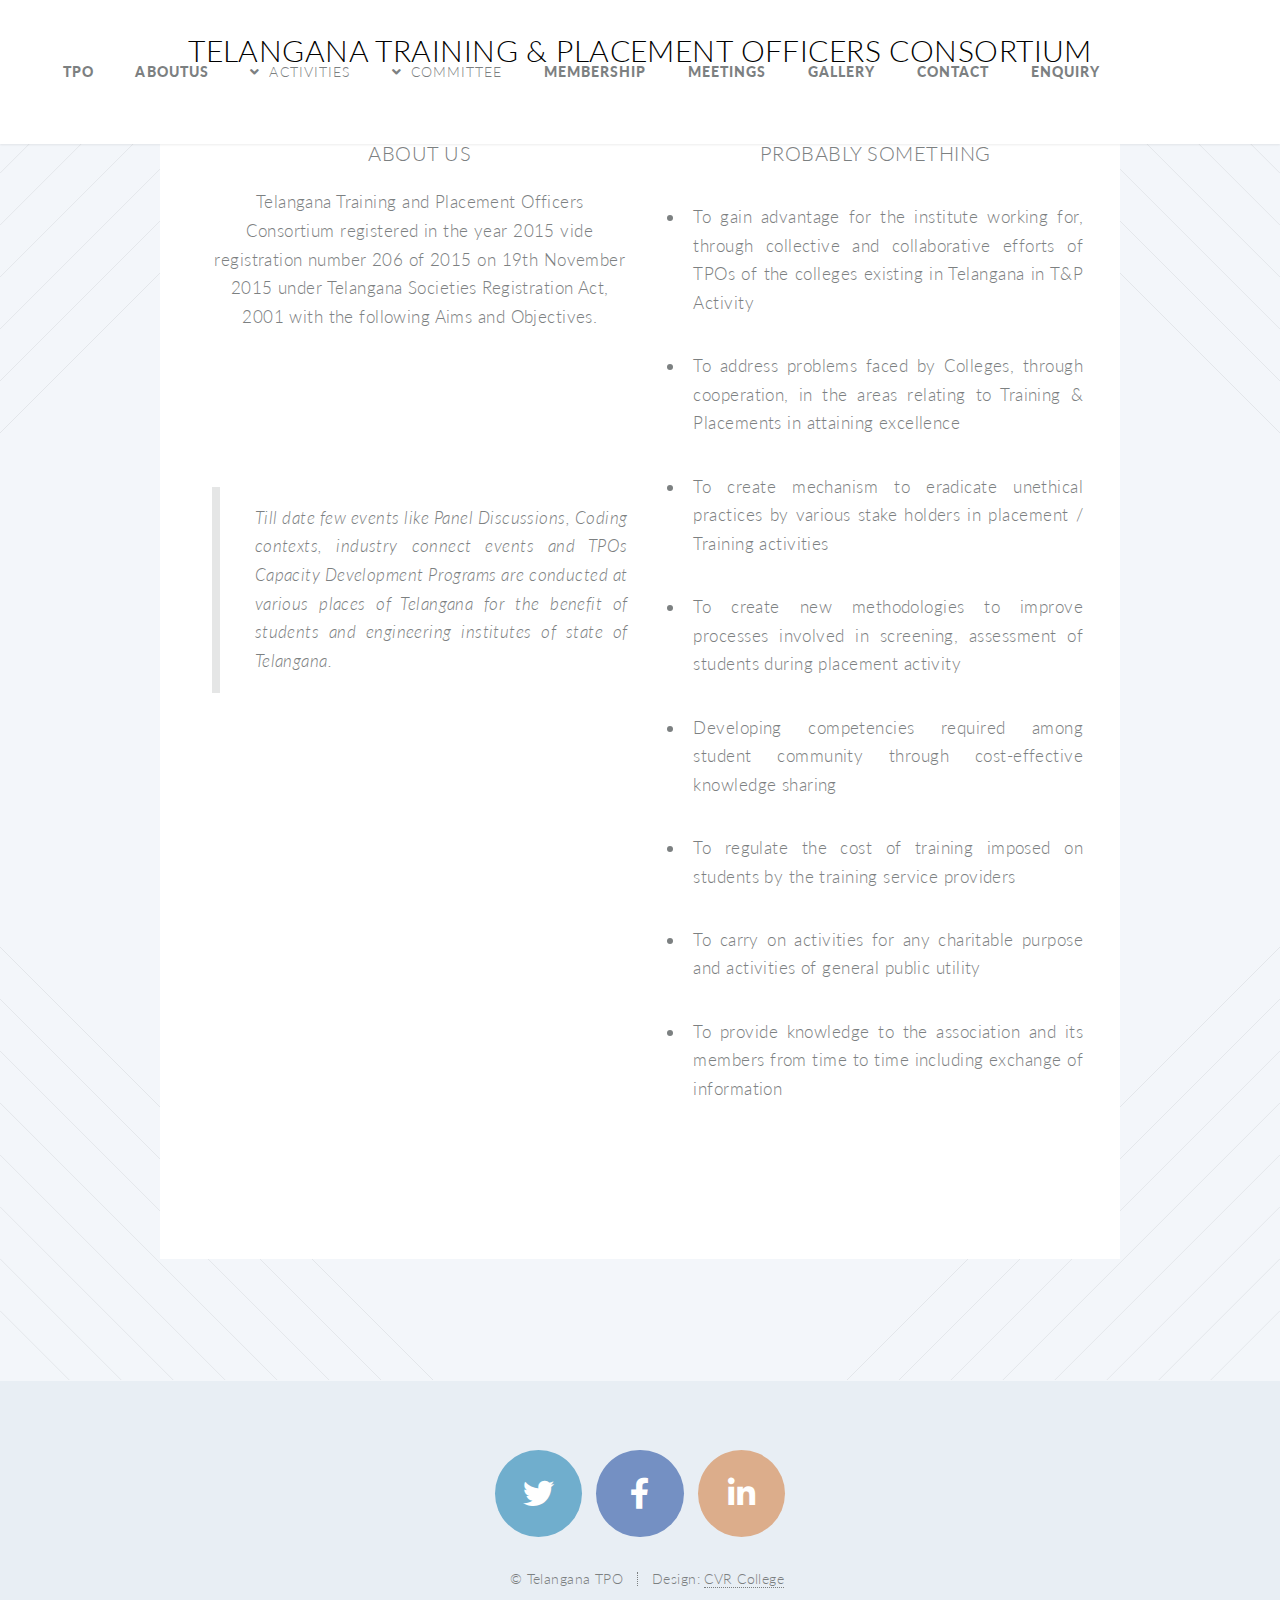
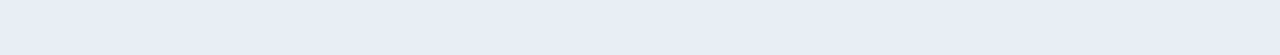
==== commit ed9a996a: "v0.1" ====
--- a/About us.html
+++ b/About us.html
@@ -1,51 +1,56 @@
 <!DOCTYPE HTML>
-<!--
-	Twenty by HTML5 UP
-	html5up.net | @ajlkn
-	Free for personal and commercial use under the CCA 3.0 license (html5up.net/license)
--->
+
 <html>
 	<head>
 		<title>About us</title>
 		<meta charset="utf-8" />
 		<meta name="viewport" content="width=device-width, initial-scale=1, user-scalable=no" />
+
+		<link rel="stylesheet" href="https://maxcdn.bootstrapcdn.com/bootstrap/3.4.1/css/bootstrap.min.css">
+		<script src="https://ajax.googleapis.com/ajax/libs/jquery/3.5.1/jquery.min.js"></script>
+		<script src="https://maxcdn.bootstrapcdn.com/bootstrap/3.4.1/js/bootstrap.min.js"></script>
+
 		<link rel="stylesheet" href="assets/css/main.css" />
 		<noscript><link rel="stylesheet" href="assets/css/noscript.css" /></noscript>
+		
 		<script>
-				var topLogo = document.querySelector("#topLogoDiv h1");
-				var nav = document.querySelector("#nav");
-				$(document).ready(function(){
-					$(window).scroll(function(){
-						var scrollTop = 520;
-						if($(window).scrollTop() >= scrollTop){
-							topLogo.style.display = "none";
-							nav.style.top = "0.8em !important";
-						}
-						if($(window).scrollTop() < scrollTop){
-							topLogo.style.display = "block";
-							nav.style.top = "4em !important";
-						}
-					})
-				})
-			</script>
+			window.addEventListener('scroll', function(e) {
 
+				if ( window.scrollY < 100){
+					document.getElementById('topLogoDiv').style.display = "block";
+					document.getElementById('header').style.height = "16%";
+					document.getElementById('nav').style.margin = "3.5%";
+				}
+				else{
+					document.getElementById('topLogoDiv').style.display = "none"; 
+					document.getElementById('header').style.height = "7%";
+					document.getElementById('nav').style.margin = "auto";
+				}
+			});
+
+			window.onscroll = function() {myFunction()};
+
+		</script>
+
+				
 	</head>
-	<body class="left-sidebar is-preload">
+
+	<body class="index is-preload">
+
 		<div id="page-wrapper">
+				<!-- Header -->
 
-			<!-- Header -->
-				<!-- Header -->
-				<header id="header" class="">
+				<header id="header">
+
 					<div id = "topLogoDiv">
 						<h1 id = "logoText">
 							Telangana Training & Placement Officers Consortium
-						</h1>
+						</h1><br>
 					</div>
 
-					
 					<nav id="nav">
 						<ul>
-							<li class="current" id="logo"><a href="index (1).html">TPO</a></li>
+							<li class="current" id="logo"><a href="index.html">TPO</a></li>
 							<li class="current"><a href="About us.html">Aboutus</a></li>
 							<li class="submenu">
 								<a href="#">Activities</a>
@@ -74,7 +79,7 @@
 								</ul>
 							</li>
 							<li class="current"><a href=" ">Membership</a></li>
-							<li class="current"><a href=" ">Meetings</a></li>
+							<li class="current"><a href="meetings.html">Meetings</a></li>
 							<li class="current"><a href=" ">Gallery</a></li>
 							<li class="current"><a href=" ">contact</a></li>
 							<li class="current"><a href=" ">enquiry</a></li>
@@ -180,4 +185,4 @@
 			<script src="assets/js/main.js"></script>
 
 	</body>
-</html>+</html>
--- a/assets/css/main.css
+++ b/assets/css/main.css
@@ -115,7 +115,15 @@
 		text-decoration: none;
 		border-bottom: dotted 1px;
 	}
-
+#none {
+		-moz-transition: color 0.2s ease-in-out, border-color 0.2s ease-in-out, background-color 0.2s ease-in-out;
+		-webkit-transition: color 0.2s ease-in-out, border-color 0.2s ease-in-out, background-color 0.2s ease-in-out;
+		-ms-transition: color 0.2s ease-in-out, border-color 0.2s ease-in-out, background-color 0.2s ease-in-out;
+		transition: color 0.2s ease-in-out, border-color 0.2s ease-in-out, background-color 0.2s ease-in-out;
+		color: #9ACD32;
+		text-decoration: none;
+		border-bottom: none;
+	}
 		a:hover {
 			border-bottom-color: transparent;
 		}
@@ -2385,6 +2393,7 @@
 							font-style: normal;
 							font-variant: normal;
 							text-rendering: auto;
+							text
 							line-height: 1;
 							text-transform: none !important;
 							font-family: 'Font Awesome 5 Free';
@@ -2637,14 +2646,14 @@
 		background-image: url("images/light-tl.svg"), url("images/light-tr.svg"), url("images/overlay.png"), url("../../images/banner.jpg");
 		background-position: top left, top right, top left, bottom center;
 		background-repeat: no-repeat, no-repeat, repeat, no-repeat;
-		background-size: 25em, 25em, auto, cover;
+		background-size: 15em, 15em, auto,cover;
 		color: #fff;
-		padding: 5em;
+		padding: 1em;
 		text-align: center;
 	}
 
-		#cta header {
-			margin-bottom: 2em;
+		#cta header marquee {
+			color: whitesmoke;
 		}
 
 /* Footer */
@@ -2749,7 +2758,7 @@
 		/* CTA */
 
 			#cta {
-				padding: 4em;
+				padding: 1em;
 				background-attachment: scroll;
 			}
 
@@ -2831,7 +2840,7 @@
 
 			#cta {
 				background-size: 15em, 15em, auto, cover;
-				padding: 3em;
+				padding: 1em;
 
 			}
 
@@ -3316,7 +3325,7 @@
 
 			#cta {
 				background-size: 10em, 10em, auto, cover;
-				padding: 3em 1.5em;
+				padding: 1em 1em;
 			}
 
 		/* Footer */
